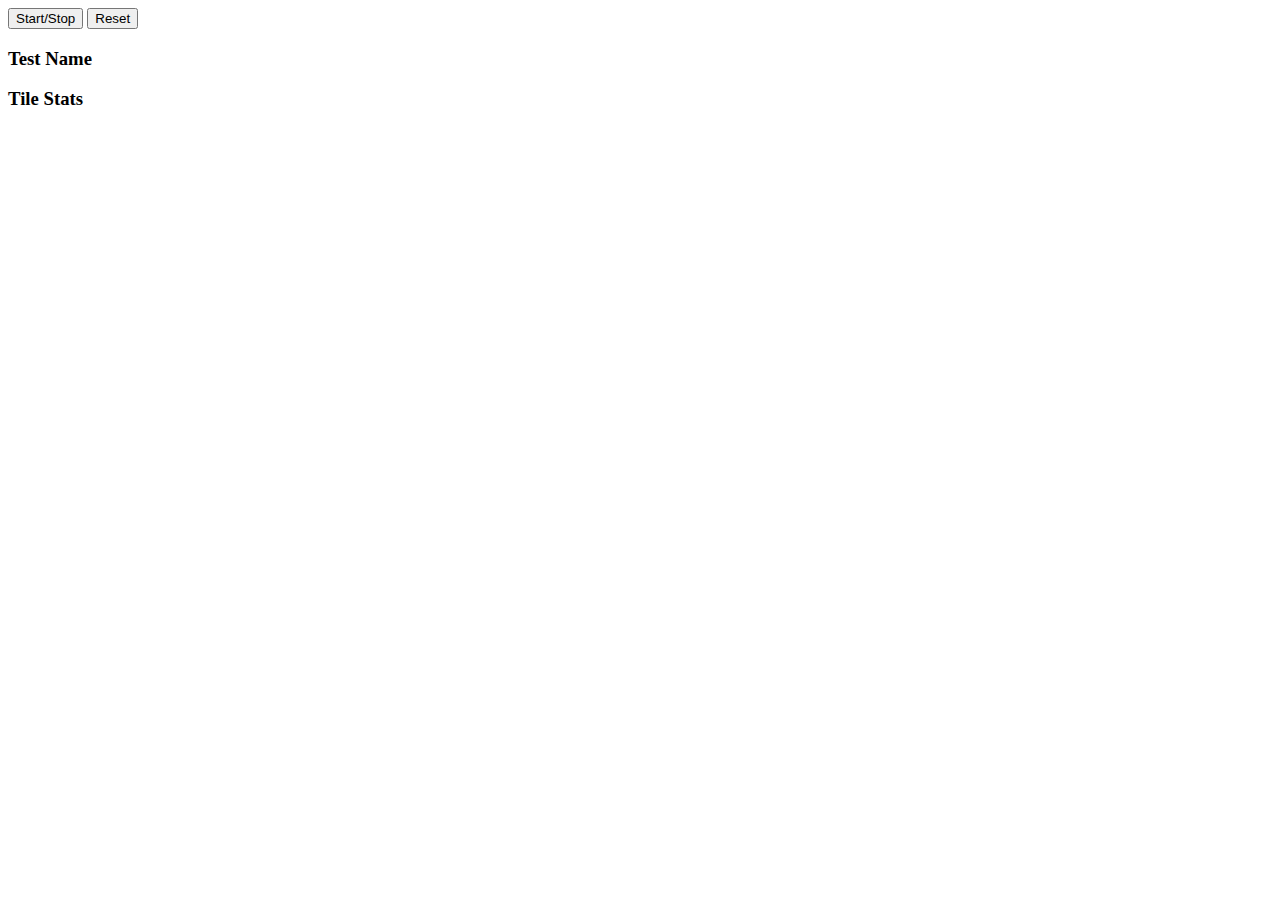
==== index.html @ 79226b4a "copy of traffic_html" ====
<HTML>
<HEAD>
<title>PEO Traffic Demo</title>
<meta name="description" content="Project to Introduce Computer Engineering to Students">
<meta name="author" content="PEO">

<!--<script src="Traffic.js" type="text/javascript"></script>-->
<script src="Source Code/traffic_init.js" type="text/javascript"></script>	
<script src="Source Code/traffic_map.js" type="text/javascript"></script>
<script src="Source Code/misc_functions.js" type="text/javascript"></script>
<script src="Source Code/simulation_functions.js" type="text/javascript"></script>
<script src="Source Code/spawnpoint.js" type="text/javascript"></script>
<script src="Source Code/traffic_light.js" type="text/javascript"></script>
<script src="Source Code/car.js" type="text/javascript"></script>
<link rel=StyleSheet type="text/css" href="CSS/Traffic_css.css">

</HEAD>

<Body onload="initialize()">
<div id="Scene">

</div>

<div id="OptionsPane">
	<button onclick="start_simulation()">Start/Stop</button>
	<button onclick="reset_simulation()">Reset</button>
	<p id="LightState0"> </p>
	<p id="LightState1"> </p>
	<p id="LightState2"> </p>
	<div id="TileNameDiv"><H3 id="TileHoverName">Test Name</H3></div>
	<div id="Stats_Section">
		<H3>Tile Stats</H3>
	</div>
	<!--<div id="Phase1"> 
		
		<H3 id="Phase1_Header"><button id="Phase1_CollapseButton" onclick="change_collaspe('Phase1_CollapseButton')">></button>Morning Rush Hour</H3>
	</div>
	<div id="Phase2"> 
		<H3>Midday Traffic</H3>
	</div>
	<div id="Phase3"> 
		<H3 id="Phase3_head">Evening Rush Hour - Light Number: 12</H3>
		<p id="Phase3_indep_p">Directions programmed independently: <input type="checkbox" id="Phase3_indep_yes"> Yes <input type="checkbox" id="Phase3_indep_no"> No</p>
		<div id="Phase3_both">
			<H4 id="Phase3_both_head">Both directions</H4>
			<p id="Phase3_both_type">Type: <input type="checkbox" id="Phase3_both_type_timer"> Timer <input type="checkbox" id="Phase3_both_type_count"> Car Count <input type="checkbox" id="Phase3_both_type_mimic"> Mimicry <input type="checkbox" id="Phase3_both_type_stop"> Stop Sign</p>
			<div id="Phase3_both_timer">
				<H5 id="Phase3_both_timer_head">Timer</H5>
				<p id="Phase3_both_timer_p">Turn after <textarea id="Phase3_both_timer_p_time0" rows="1" cols="3" onchange="check_timer_valid(2, 0, 'Phase3_both_timer_p_time0', 'Phase3_both_timer_p')"></textarea> seconds.</p>
			</div>
			<div id="Phase3_both_count">
				<H5 id="Phase3_both_count_head">Car Count</H5>
				<p id="Phase3_both_count_p">Turn <textarea id="Phase3_both_count_p_time0" rows="1" cols="3"></textarea> seconds after <textarea id="Phase3_both_count_p_car0" rows="1" cols="3"></textarea> cars detected.</p>
			</div>
			<div id="Phase3_both_mimic">
				<H5 id="Phase3_both_mimic_head">Mimicry</H5>
				<p id="Phase3_both_mimic_p">Turn <textarea id="Phase3_both_mimic_p_time0" rows="1" cols="3"></textarea> seconds after light #<textarea id="Phase3_both_mimic_p_light0" rows="1" cols="3"></textarea> turns.</p>
			</div>
			<div id="Phase3_both_stop">
				<H5 id="Phase3_both_stop_head">Stop Sign</H5>
				<p id="Phase3_both_stop_p">Located: <input type="checkbox" id="Phase3_both_stop_p_vert">vertical<input type="checkbox" id="Phase3_both_stop_p_horz">horizontal</p>
			</div>
		</div> 
	</div>-->
</div>

</Body>
</HTML>
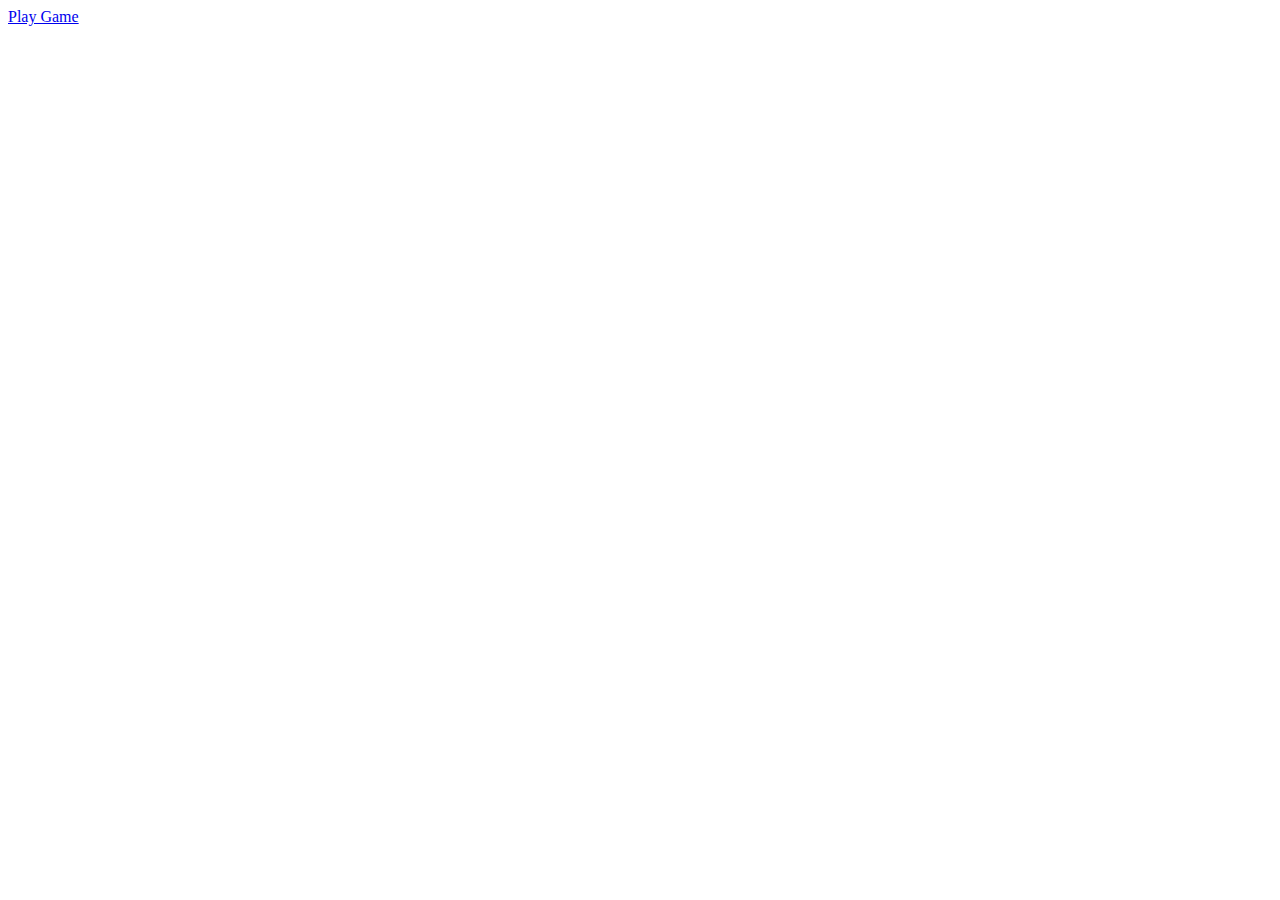
==== commit 508dec14: "simple link" ====
--- a/index.html
+++ b/index.html
@@ -2,67 +2,10 @@
 <HEAD>
 <title>PEO Traffic Demo</title>
 <meta name="description" content="Project to Introduce Computer Engineering to Students">
-<meta name="author" content="PEO">
-
-<!--<script src="Traffic.js" type="text/javascript"></script>-->
-<script src="Source Code/traffic_init.js" type="text/javascript"></script>	
-<script src="Source Code/traffic_map.js" type="text/javascript"></script>
-<script src="Source Code/misc_functions.js" type="text/javascript"></script>
-<script src="Source Code/simulation_functions.js" type="text/javascript"></script>
-<script src="Source Code/spawnpoint.js" type="text/javascript"></script>
-<script src="Source Code/traffic_light.js" type="text/javascript"></script>
-<script src="Source Code/car.js" type="text/javascript"></script>
-<link rel=StyleSheet type="text/css" href="CSS/Traffic_css.css">
-
+<meta name="author" content="PEO"
 </HEAD>
 
-<Body onload="initialize()">
-<div id="Scene">
-
-</div>
-
-<div id="OptionsPane">
-	<button onclick="start_simulation()">Start/Stop</button>
-	<button onclick="reset_simulation()">Reset</button>
-	<p id="LightState0"> </p>
-	<p id="LightState1"> </p>
-	<p id="LightState2"> </p>
-	<div id="TileNameDiv"><H3 id="TileHoverName">Test Name</H3></div>
-	<div id="Stats_Section">
-		<H3>Tile Stats</H3>
-	</div>
-	<!--<div id="Phase1"> 
-		
-		<H3 id="Phase1_Header"><button id="Phase1_CollapseButton" onclick="change_collaspe('Phase1_CollapseButton')">></button>Morning Rush Hour</H3>
-	</div>
-	<div id="Phase2"> 
-		<H3>Midday Traffic</H3>
-	</div>
-	<div id="Phase3"> 
-		<H3 id="Phase3_head">Evening Rush Hour - Light Number: 12</H3>
-		<p id="Phase3_indep_p">Directions programmed independently: <input type="checkbox" id="Phase3_indep_yes"> Yes <input type="checkbox" id="Phase3_indep_no"> No</p>
-		<div id="Phase3_both">
-			<H4 id="Phase3_both_head">Both directions</H4>
-			<p id="Phase3_both_type">Type: <input type="checkbox" id="Phase3_both_type_timer"> Timer <input type="checkbox" id="Phase3_both_type_count"> Car Count <input type="checkbox" id="Phase3_both_type_mimic"> Mimicry <input type="checkbox" id="Phase3_both_type_stop"> Stop Sign</p>
-			<div id="Phase3_both_timer">
-				<H5 id="Phase3_both_timer_head">Timer</H5>
-				<p id="Phase3_both_timer_p">Turn after <textarea id="Phase3_both_timer_p_time0" rows="1" cols="3" onchange="check_timer_valid(2, 0, 'Phase3_both_timer_p_time0', 'Phase3_both_timer_p')"></textarea> seconds.</p>
-			</div>
-			<div id="Phase3_both_count">
-				<H5 id="Phase3_both_count_head">Car Count</H5>
-				<p id="Phase3_both_count_p">Turn <textarea id="Phase3_both_count_p_time0" rows="1" cols="3"></textarea> seconds after <textarea id="Phase3_both_count_p_car0" rows="1" cols="3"></textarea> cars detected.</p>
-			</div>
-			<div id="Phase3_both_mimic">
-				<H5 id="Phase3_both_mimic_head">Mimicry</H5>
-				<p id="Phase3_both_mimic_p">Turn <textarea id="Phase3_both_mimic_p_time0" rows="1" cols="3"></textarea> seconds after light #<textarea id="Phase3_both_mimic_p_light0" rows="1" cols="3"></textarea> turns.</p>
-			</div>
-			<div id="Phase3_both_stop">
-				<H5 id="Phase3_both_stop_head">Stop Sign</H5>
-				<p id="Phase3_both_stop_p">Located: <input type="checkbox" id="Phase3_both_stop_p_vert">vertical<input type="checkbox" id="Phase3_both_stop_p_horz">horizontal</p>
-			</div>
-		</div> 
-	</div>-->
-</div>
+<a href="Traffic Light Example/Traffic_html.html">Play Game</a>
 
 </Body>
 </HTML>